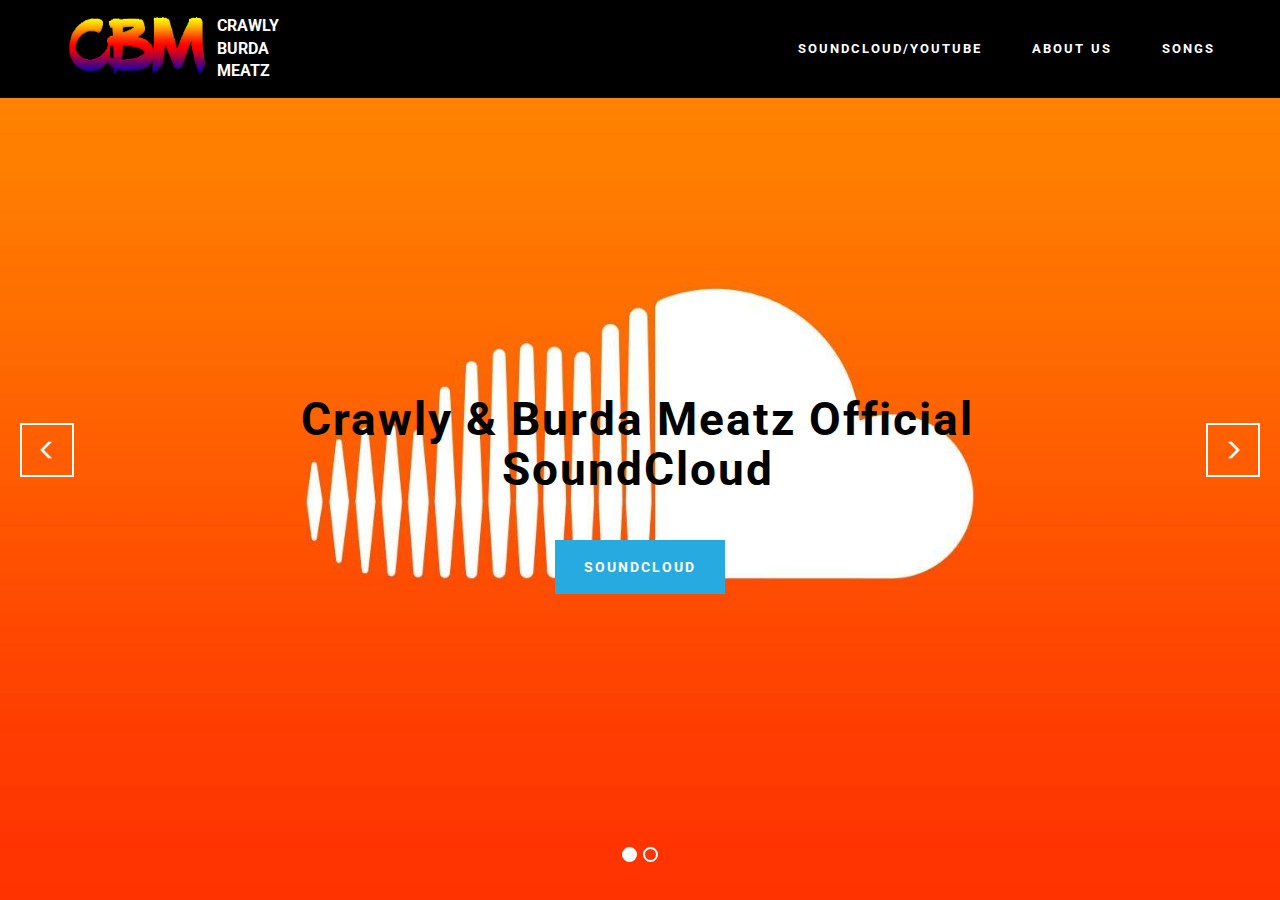
==== page1.html @ 798db109 "create github pages" ====
<!DOCTYPE html>
<html >
<head>
  <!-- Site made with Mobirise Website Builder v4.6.3, https://mobirise.com -->
  <meta charset="UTF-8">
  <meta http-equiv="X-UA-Compatible" content="IE=edge">
  <meta name="generator" content="Mobirise v4.6.3, mobirise.com">
  <meta name="viewport" content="width=device-width, initial-scale=1, minimum-scale=1">
  <link rel="shortcut icon" href="assets/images/cbmlogo-227x128.png" type="image/x-icon">
  <meta name="description" content="Web Page Maker Description">
  <title>SC/YT</title>
  <link rel="stylesheet" href="https://fonts.googleapis.com/css?family=Roboto:700,400&subset=cyrillic,latin,greek,vietnamese">
  <link rel="stylesheet" href="assets/bootstrap/css/bootstrap.min.css">
  <link rel="stylesheet" href="assets/mobirise/css/style.css">
  <link rel="stylesheet" href="assets/mobirise-slider/style.css">
  <link rel="stylesheet" href="assets/mobirise/css/mbr-additional.css" type="text/css">
  
  
  
</head>
<body>
  <section class="mbr-navbar mbr-navbar--freeze mbr-navbar--absolute mbr-navbar--sticky mbr-navbar--auto-collapse" id="ext_menu-2" data-rv-view="9">
    <div class="mbr-navbar__section mbr-section">
        <div class="mbr-section__container container">
            <div class="mbr-navbar__container">
                <div class="mbr-navbar__column mbr-navbar__column--s mbr-navbar__brand">
                    <span class="mbr-navbar__brand-link mbr-brand mbr-brand--inline">
                        <span class="mbr-brand__logo"><a href="index.html"><img src="assets/images/cbmlogo-227x128.png" class="mbr-navbar__brand-img mbr-brand__img" alt="Mobirise"></a></span>
                        <span class="mbr-brand__name"><a class="mbr-brand__name text-white" href="index.html">CRAWLY BURDA MEATZ</a></span>
                    </span>
                </div>
                <div class="mbr-navbar__hamburger mbr-hamburger"><span class="mbr-hamburger__line"></span></div>
                <div class="mbr-navbar__column mbr-navbar__menu">
                    <nav class="mbr-navbar__menu-box mbr-navbar__menu-box--inline-right">
                        <div class="mbr-navbar__column">
                            <ul class="mbr-navbar__items mbr-navbar__items--right float-left mbr-buttons mbr-buttons--freeze mbr-buttons--right btn-decorator mbr-buttons--active mbr-buttons--only-links"><li class="mbr-navbar__item"><a class="mbr-buttons__link btn text-white" href="page1.html">SOUNDCLOUD/YOUTUBE</a></li><li class="mbr-navbar__item"><a class="mbr-buttons__link btn text-white" href="https://mobirise.com">ABOUT US</a></li><li class="mbr-navbar__item"><a class="mbr-buttons__link btn text-white" href="https://mobirise.com">SONGS</a></li></ul>                            
                            
                        </div>
                    </nav>
                </div>
            </div>
        </div>
    </div>
</section>

<section class="engine"><a href="https://mobirise.ws/m">drag and drop website maker</a></section><section class="mbr-slider mbr-section mbr-section--no-padding carousel slide" data-ride="carousel" data-wrap="true" data-interval="5000" id="slider-3" data-rv-view="10" style="background-color: rgb(255, 255, 255);">
    <div class="mbr-section__container">
        <div>
            <ol class="carousel-indicators">
                <li data-app-prevent-settings="" data-target="#slider-3" data-slide-to="0" class="active"></li><li data-app-prevent-settings="" data-target="#slider-3" class="" data-slide-to="1"></li>
            </ol>
            <div class="carousel-inner" role="listbox">
                <div class="mbr-box mbr-section mbr-section--relative mbr-section--fixed-size mbr-section--bg-adapted item dark center mbr-section--full-height active" style="background-image: url(assets/images/soundcloud-logo-1920x1080.jpg);">
                    <div class="mbr-box__magnet mbr-box__magnet--center-center mbr-box__magnet--sm-padding mbr-after-navbar">
                                            
                        <div class=" container">
                            
                            <div class="row">
                                <div class=" col-md-8 col-md-offset-2">  

                                <div class="mbr-hero">
                                    <h1 class="mbr-hero__text">Crawly &amp; Burda Meatz Official SoundCloud</h1>

                                    <p class="mbr-hero__subtext"></p>
                                </div>
                                <div class="mbr-buttons btn-inverse mbr-buttons--center"><a class="mbr-buttons__btn btn btn-lg btn-info" href="https://soundcloud.com/smosh-fan-1-1" target="_blank">SOUNDCLOUD</a> </div>
                                </div>
                            </div>
                        </div>
                    </div>
                </div><div class="mbr-box mbr-section mbr-section--relative mbr-section--fixed-size mbr-section--bg-adapted item dark center mbr-section--full-height" style="background-image: url(assets/images/thumb-1920-795968-1920x1080.png);">
                    <div class="mbr-box__magnet mbr-box__magnet--center-left mbr-box__magnet--sm-padding mbr-after-navbar">
                                            
                        <div class=" container">
                            
                            <div class="row">
                                <div class=" col-md-offset-1 col-md-6">  

                                <div class="mbr-hero">
                                    <h1 class="mbr-hero__text">MLG Lord <br>(Burda Meatz)</h1>

                                    <p class="mbr-hero__subtext">The official channel of Burda Meatz - Outside of his partnership with Crawly.</p>
                                </div>
                                <div class="mbr-buttons btn-inverse mbr-buttons--left"><a class="mbr-buttons__btn btn btn-lg btn-danger" href="https://www.youtube.com/channel/UC0NdOE8K0GQvkgnWqP-YWTQ?sub_confirmation=1" target="_blank">MLG LORD YT</a> </div>
                                </div>
                            </div>
                        </div>
                    </div>
                </div>
            </div>
            
            <a data-app-prevent-settings="" class="left carousel-control" role="button" data-slide="prev" href="#slider-3">
                <span class="glyphicon glyphicon-menu-left" aria-hidden="true"></span>
                <span class="sr-only">Previous</span>
            </a>
            <a data-app-prevent-settings="" class="right carousel-control" role="button" data-slide="next" href="#slider-3">
                <span class="glyphicon glyphicon-menu-right" aria-hidden="true"></span>
                <span class="sr-only">Next</span>
            </a>
        </div>
    </div>
</section>


  <script src="assets/web/assets/jquery/jquery.min.js"></script>
  <script src="assets/bootstrap/js/bootstrap.min.js"></script>
  <script src="assets/smooth-scroll/smooth-scroll.js"></script>
  <script src="assets/bootstrap-carousel-swipe/bootstrap-carousel-swipe.js"></script>
  <script src="assets/mobirise/js/script.js"></script>
  
  
</body>
</html>
---- assets/mobirise/css/style.css ----
.is-builder .animated {
  -webkit-animation-name: none !important;
  animation-name: none !important;
}
html {
  position: relative;
  min-height: 100%;
}
.mbr-embedded-video {
  position: relative;
}
.mbr-background-video,
.mbr-background-video-preview {
  bottom: 0;
  left: 0;
  overflow: hidden;
  position: absolute;
  right: 0;
  top: 0;
}
.mbr-parallax-background,
.mbr-background {
  background-attachment: fixed !important;
  background-position: 50% 0;
  background-repeat: no-repeat;
  background-size: cover !important;
}
.mbr-hidden-scrollbar .mbr-parallax-background {
  background-size: auto 130%;
}
.mobile .mbr-parallax-background {
  background-attachment: scroll !important;
}
.mbr-background {
  background-attachment: scroll !important;
}
.mbr-navbar {
  position: relative;
  width: 100%;
}
.mbr-navbar:before {
  content: "";
  display: block;
}
.mbr-navbar__brand-link:after,
.mbr-navbar__brand-img {
  max-height: 74px;
  height: 100%;
}
.mbr-navbar:before,
.mbr-navbar__container {
  height: 98px;
}
.mbr-navbar--ss .mbr-navbar__brand-link:after,
.mbr-navbar--ss .mbr-navbar__brand-img {
  height: 74px;
}
.mbr-navbar--ss:before,
.mbr-navbar--ss .mbr-navbar__container {
  height: 98px;
}
.mbr-navbar--xs .mbr-navbar__brand-link:after,
.mbr-navbar--xs .mbr-navbar__brand-img {
  height: 32px;
}
.mbr-navbar--xs:before,
.mbr-navbar--xs .mbr-navbar__container {
  height: 56px;
}
.mbr-navbar--s .mbr-navbar__brand-link:after,
.mbr-navbar--s .mbr-navbar__brand-img {
  height: 48px;
}
.mbr-navbar--s:before,
.mbr-navbar--s .mbr-navbar__container {
  height: 72px;
}
.mbr-navbar--m .mbr-navbar__brand-link:after,
.mbr-navbar--m .mbr-navbar__brand-img {
  height: 64px;
}
.mbr-navbar--m:before,
.mbr-navbar--m .mbr-navbar__container {
  height: 88px;
}
.mbr-navbar--l .mbr-navbar__brand-link:after,
.mbr-navbar--l .mbr-navbar__brand-img {
  height: 96px;
}
.mbr-navbar--l:before,
.mbr-navbar--l .mbr-navbar__container {
  height: 120px;
}
.mbr-navbar--xl .mbr-navbar__brand-link:after,
.mbr-navbar--xl .mbr-navbar__brand-img {
  height: 128px;
}
.mbr-navbar--xl:before,
.mbr-navbar--xl .mbr-navbar__container {
  height: 152px;
}
.mbr-navbar--short .mbr-navbar__brand-link:after,
.mbr-navbar--short .mbr-navbar__brand-img {
  height: 40px;
}
.mbr-navbar--short .mbr-brand__logo .mbr-iconfont{
  font-size: 40px;
}
.mbr-navbar--short:before,
.mbr-navbar--short .mbr-navbar__container {
  height: 64px;
}
.mbr-navbar--short .mbr-navbar__container {
  padding: 12px 0;
}
@media (max-width: 767px) {
  .mbr-navbar--short .mbr-navbar__brand-link:after,
  .mbr-navbar--short .mbr-navbar__brand-img {
    height: 31px;
  }
  .mbr-navbar--short:before,
  .mbr-navbar--short .mbr-navbar__container {
    height: 45px;
  }
  .mbr-navbar--short .mbr-navbar__container {
    padding: 7px 0;
  }
}
.mbr-navbar__brand-img {
  position: relative;
}
.mbr-navbar__brand-img,
.mbr-navbar__container,
.mbr-navbar__section {
  -webkit-transition: all 300ms ease-in-out 0s;
  -o-transition: all 300ms ease-in-out 0s;
  transition: all 300ms ease-in-out 0s;
}
.mbr-navbar__section {
  background: #2c2c2c;
  height: auto;
  position: absolute;
  top: 0;
  width: 100%;
  z-index: 1000;
}
.mbr-navbar__container {
  display: table;
  padding: 12px 0;
  width: 100%;
}
.mbr-navbar__menu-box {
  display: table;
  width: 100%;
}
.mbr-navbar__menu-box--inline-left,
.mbr-navbar__menu-box--inline-center,
.mbr-navbar__menu-box--inline-right {
  display: block;
  text-align: left;
}
.mbr-navbar__menu-box--inline-center {
  text-align: center;
}
.mbr-navbar__menu-box--inline-right {
  text-align: right;
}
.mbr-navbar__column {
  display: table-cell;
  vertical-align: middle;
}
.mbr-navbar__column--xxs {
  width: 1%;
}
.mbr-navbar__column--xs {
  width: 10%;
}
.mbr-navbar__column--s {
  width: 20%;
}
.mbr-navbar__column--m {
  width: 30%;
}
.mbr-navbar__column--l {
  width: 40%;
}
.mbr-navbar__column--xl {
  width: 50%;
}
.mbr-navbar__menu-box--inline-left .mbr-navbar__column,
.mbr-navbar__menu-box--inline-center .mbr-navbar__column,
.mbr-navbar__menu-box--inline-right .mbr-navbar__column {
  display: inline-block;
}
.mbr-navbar__items {
  float: left;
  padding-left: 0px;
  position: relative;
  left: -20px;
}
.mbr-navbar__items--right {
  float: right;
  left: 0;
}
.float-left {
  float: left;
}
.mbr-navbar__item {
  display: block;
  float: left;
  position: relative;
}
.mbr-navbar__hamburger {
  display: none;
  margin-top: -11px;
  position: absolute;
  right: 0;
  top: 50%;
  z-index: 10000;
}
.mbr-navbar--collapsed .mbr-navbar__container {
  position: relative;
}
.mbr-navbar--collapsed .mbr-navbar__column {
  display: block;
  width: 100%;
}
.mbr-navbar--collapsed .mbr-navbar__items--right {
  padding-top: 13px;
}
.mbr-navbar--collapsed .mbr-navbar__menu {
  background: rgba(0, 0, 0, 0.9);
  display: none;
  height: 100%;
  left: 0;
  position: fixed;
  top: 0;
  width: 100%;
  z-index: 9999;
}
.mbr-navbar--collapsed .mbr-navbar__menu-box {
  display: table-cell;
  vertical-align: middle;
}
.mbr-navbar--collapsed .mbr-navbar__items {
  float: none;
}
.mbr-navbar--collapsed .mbr-navbar__item {
  float: none;
}
.mbr-navbar--collapsed .mbr-navbar__hamburger {
  display: block;
}
.mbr-navbar--collapsed.mbr-navbar--open .mbr-navbar__menu {
  display: table;
}
.mbr-navbar--collapsed.mbr-navbar--open:not(.mbr-navbar--sticky) .mbr-navbar__section {
  background: none;
  position: fixed;
}
.mbr-navbar--collapsed.mbr-navbar--open .mbr-navbar__brand {
  visibility: hidden;
}
.mbr-navbar--collapsed.mbr-navbar--sticky.mbr-navbar--open .mbr-navbar__brand {
  visibility: visible;
}
.mbr-navbar--collapsed.mbr-navbar--open .mbr-navbar__brand-img,
.mbr-navbar--collapsed.mbr-navbar--open .mbr-navbar__container {
  -webkit-transition: none;
  -o-transition: none;
  transition: none;
}
.mbr-navbar--freeze.mbr-navbar--collapsed.mbr-navbar--open .mbr-navbar__hamburger,
.mbr-navbar--freeze.mbr-navbar--collapsed.mbr-navbar--open .mbr-navbar__hamburger:hover {
  color: #fff !important;
}
.mbr-navbar--sticky .mbr-navbar__section {
  position: fixed;
}
.mbr-navbar--absolute {
  position: absolute;
}
/* fix for popup menu conflict */
@media (max-width: 480px) {
  .mbr-navbar--absolute.mbr-navbar[id^=menu-] {
    position: absolute;
  }
}
.mbr-navbar--transparent .mbr-navbar__section {
  background: none;
}
.mbr-navbar--stuck .mbr-navbar__section,
.mbr-navbar--relative .mbr-navbar__section {
  background: #2c2c2c;
}
@media (max-width: 991px) {
  .mbr-navbar--auto-collapse .mbr-navbar__container {
    position: relative;
  }
  .mbr-navbar--auto-collapse .mbr-navbar__column {
    display: block;
    width: 100%;
  }
  .mbr-navbar__column {
    max-height: 100vh;
    overflow-x: hidden;
    overflow-y:auto;
  }
  .mbr-navbar__column::-webkit-scrollbar {
    display:none;
  }
  .mbr-navbar--auto-collapse .mbr-navbar__items--right {
    padding-top: 13px;
  }
  .mbr-navbar--auto-collapse .mbr-navbar__menu {
    background: rgba(0, 0, 0, 0.9);
    display: none;
    height: 100%;
    left: 0;
    position: fixed;
    top: 0;
    width: 100%;
    z-index: 9999;
  }
  .mbr-navbar--auto-collapse .mbr-navbar__menu-box {
    display: table-cell;
    vertical-align: middle;
  }
  .mbr-navbar--auto-collapse .mbr-navbar__items {
    float: none;
  }
  .mbr-navbar--auto-collapse .mbr-navbar__item {
    float: none;
  }
  .mbr-navbar--auto-collapse .mbr-navbar__hamburger {
    display: block;
  }
  .mbr-navbar--auto-collapse.mbr-navbar--open .mbr-navbar__menu {
    display: table;
  }
  .mbr-navbar--auto-collapse.mbr-navbar--open:not(.mbr-navbar--sticky) .mbr-navbar__section {
    background: none;
    position: fixed;
  }
  .mbr-navbar--auto-collapse.mbr-navbar--open .mbr-navbar__brand {
    visibility: hidden;
  }
  .mbr-navbar--auto-collapse.mbr-navbar--sticky.mbr-navbar--open .mbr-navbar__brand {
    visibility: visible;
  }
  .mbr-navbar--auto-collapse.mbr-navbar--open .mbr-navbar__brand-img,
  .mbr-navbar--auto-collapse.mbr-navbar--open .mbr-navbar__container {
    -webkit-transition: none;
    -o-transition: none;
    transition: none;
  }
}
.mbr-after-navbar:before {
  content: "";
  display: block;
  height: 98px;
}
.mbr-hamburger {
  cursor: pointer;
  height: 23px;
  width: 30px;
}
.mbr-hamburger:focus {
  outline: none;
}
.mbr-hamburger__line,
.mbr-hamburger__line:before,
.mbr-hamburger__line:after {
  content: "";
  position: absolute;
  display: block;
  height: 1px;
  cursor: pointer;
}
.mbr-hamburger__line,
.mbr-hamburger__line:before,
.mbr-hamburger__line:after {
  width: 30px;
  border-bottom: 5px solid;
  top: 9px;
}
.mbr-hamburger__line:before {
  top: -9px;
}
.mbr-hamburger__line:after {
  top: 9px;
}
.mbr-hamburger__line,
.mbr-hamburger__line:before,
.mbr-hamburger__line:after {
  -webkit-transition: all 300ms ease-in-out;
  transition: all 300ms ease-in-out;
}
.mbr-hamburger--open .mbr-hamburger__line {
  border-color: transparent;
}
.mbr-hamburger--open .mbr-hamburger__line:before,
.mbr-hamburger--open .mbr-hamburger__line:after {
  top: 0;
}
.mbr-hamburger--open .mbr-hamburger__line:before {
  -ms-transform: rotate(45deg);
  -webkit-transform: rotate(45deg);
  transform: rotate(45deg);
}
.mbr-hamburger--open .mbr-hamburger__line:after {
  top: 10px;
  -ms-transform: translatey(-10px) rotate(-45deg);
  -webkit-transform: translatey(-10px) rotate(-45deg);
  transform: translatey(-10px) rotate(-45deg);
}
@media (max-width: 767px) {
  .mbr-hamburger {
    height: 23px;
    width: 27px;
  }
  .mbr-hamburger__line,
  .mbr-hamburger__line:before,
  .mbr-hamburger__line:after {
    width: 27px;
    border-bottom: 4px solid;
    top: 9px;
  }
  .mbr-hamburger__line:before {
    top: -9px;
  }
  .mbr-hamburger__line:after {
    top: 9px;
  }
}

.navbar-dropdown .hamburger-icon {
  content: "";
  width: 16px;
  -webkit-box-shadow: 0 -6px 0 1px,0 0 0 1px,0 6px 0 1px;
  -moz-box-shadow: 0 -6px 0 1px,0 0 0 1px,0 6px 0 1px;
  box-shadow: 0 -6px 0 1px,0 0 0 1px,0 6px 0 1px;
}

.mbr-brand {
  display: block;
  float: left;
  position: relative;
}
.mbr-brand,
.mbr-brand:hover {
  text-decoration: none;
}
.mbr-brand__name {
  display: block;
  font-weight: bold;
  margin-top: 5px;
  text-align: center;
}
.mbr-brand__name,
.mbr-brand__name:hover {
  text-decoration: none;
}
.mbr-brand--inline {
  display: table;
}
.mbr-brand--inline:after {
  content: "";
  display: table-cell;
  width: 1px;
}
.mbr-brand--inline .mbr-brand__logo,
.mbr-brand--inline .mbr-brand__name {
  display: table-cell;
  vertical-align: middle;
}
.mbr-brand--inline .mbr-brand__logo {
  padding-right: 10px;
}
.mbr-brand--inline .mbr-brand__name {
  margin: 0;
  text-align: left;
}
.mbr-form {
  display: table;
  margin-top: -13px;
  position: relative;
  top: 14px;
  width: 100%;
}
.mbr-form__left,
.mbr-form__right {
  display: table-cell;
  vertical-align: top;
}
.mbr-form__left {
  padding-right: 3px;
}
.mbr-form__right {
  width: 1px;
}
@media (max-width: 530px) {
  .mbr-form {
    display: block;
    margin-top: -27px;
    position: relative;
    top: 26px;
  }
  .mbr-form__left,
  .mbr-form__right {
    display: block;
  }
  .mbr-form__left {
    margin-bottom: 12px;
    padding-right: 0;
  }
  .mbr-form__right {
    width: 100%;
  }
}
.mbr-section {
  padding: 0 20px;
}
.mbr-section--no-padding {
  padding: 0;
}
.mbr-section--relative {
  position: relative;
}
.mbr-section--fixed-size {
  overflow: hidden;
}
.mbr-section--full-height {
  height: 100vh;
}
.mbr-section--full-height.mbr-after-navbar:before {
  display: none;
}
.mbr-section--bg-adapted {
  background-attachment: scroll;
  background-position: 50% 0;
  background-repeat: no-repeat;
  background-size: cover;
}
.mbr-section--gray {
  background-color: #444444;
}
.mbr-section--light-gray {
  background-color: #f0f0f0;
}
.mbr-section--dark-gray {
  background-color: #3c3c3c;
}
.mbr-section__container {
  padding: 0;
  position: relative;
  z-index: 3;
}
.mbr-section__container--center {
  text-align: center;
}
.mbr-section__container--std-padding {
  padding: 93px 0;
}
.mbr-section__container--std-top-padding {
  padding-top: 93px;
}
.mbr-section__container--std-bot-padding {
  padding-bottom: 93px;
}
.mbr-section__container--sm-padding {
  padding: 41px 0;
}
.mbr-section__container--sm-top-padding {
  padding-top: 41px;
}
.mbr-section__container--sm-bot-padding {
  padding-bottom: 41px;
}
.mbr-section__container--isolated {
  padding-bottom: 93px;
  padding-top: 93px;
}
.mbr-section__container--first {
  padding-top: 93px;
  padding-bottom: 41px;
}
.mbr-section__container--middle {
  padding-bottom: 41px;
}
.mbr-section__container--last {
  padding-bottom: 93px;
}
.mbr-section__row {
  margin-left: -24px;
  margin-right: -24px;
}
.mbr-section__col {
  overflow: hidden;
  padding-left: 24px;
  padding-right: 24px;
}
.mbr-section__left {
  padding-right: 40px;
}
.mbr-section__right {
  padding-left: 15px;
}
.mbr-section__header {
  line-height: 1.5em;
  margin: -10px 0 0;
  text-align: center;
}
@media (min-width: 768px) {
  .mbr-section--short-paddings .mbr-section__container--std-padding {
    padding: 59px 0;
  }
  .mbr-section--short-paddings .mbr-section__container--std-top-padding {
    padding-top: 59px;
  }
  .mbr-section--short-paddings .mbr-section__container--std-bot-padding {
    padding-bottom: 59px;
  }
  .mbr-section--short-paddings .mbr-section__container--sm-padding {
    padding: 41px 0;
  }
  .mbr-section--short-paddings .mbr-section__container--sm-top-padding {
    padding-top: 41px;
  }
  .mbr-section--short-paddings .mbr-section__container--sm-bot-padding {
    padding-bottom: 41px;
  }
  .mbr-section--short-paddings .mbr-section__container--isolated {
    padding-bottom: 59px;
    padding-top: 59px;
  }
  .mbr-section--short-paddings .mbr-section__container--first {
    padding-top: 59px;
    padding-bottom: 41px;
  }
  .mbr-section--short-paddings .mbr-section__container--middle {
    padding-bottom: 41px;
  }
  .mbr-section--short-paddings .mbr-section__container--last {
    padding-bottom: 59px;
  }
}
@media (max-width: 767px) {
  .mbr-section__left {
    padding-right: 15px;
  }
  .mbr-section__right {
    padding-left: 15px;
    padding-top: 51px;
  }
}
.mbr-arrow {
  bottom: 71px;
  left: 0;
  line-height: 1px;
  padding: 0 20px;
  position: absolute;
  width: 100%;
  z-index: 3;
}
.mbr-arrow__link {
  display: inline-block;
  font-size: 26px;
}
.mbr-arrow__link,
.mbr-arrow__link:hover,
.mbr-arrow__link:focus {
  color: #fff;
}
.mbr-arrow--floating .mbr-arrow__link {
  -webkit-animation: floating-arrow 1.6s infinite ease-in-out 0s;
  -o-animation: floating-arrow 1.6s infinite ease-in-out 0s;
  animation: floating-arrow 1.6s infinite ease-in-out 0s;
}
@-webkit-keyframes floating-arrow {
  from {
    -webkit-transform: translateY(0);
    transform: translateY(0);
  }
  65% {
    -webkit-transform: translateY(11px);
    transform: translateY(11px);
  }
  to {
    -webkit-transform: translateY(0);
    transform: translateY(0);
  }
}
@-o-keyframes floating-arrow {
  from {
    -webkit-transform: translateY(0);
    transform: translateY(0);
  }
  65% {
    -webkit-transform: translateY(11px);
    transform: translateY(11px);
  }
  to {
    -webkit-transform: translateY(0);
    transform: translateY(0);
  }
}
@keyframes floating-arrow {
  from {
    -webkit-transform: translateY(0);
    transform: translateY(0);
  }
  65% {
    -webkit-transform: translateY(11px);
    transform: translateY(11px);
  }
  to {
    -webkit-transform: translateY(0);
    transform: translateY(0);
  }
}
.mbr-arrow--dark .mbr-arrow__link,
.mbr-arrow--dark .mbr-arrow__link:hover,
.mbr-arrow--dark .mbr-arrow__link:focus {
  color: #252525;
}
@media (max-width: 767px) {
  .mbr-arrow {
    bottom: 41px;
  }
}
@media (max-width: 320px) {
  .mbr-arrow {
    bottom: 21px;
    text-align: center;
  }
}
@media all and (device-width: 320px) and (device-height: 568px) and (orientation: portrait) {
  .mbr-arrow {
    bottom: 31px;
  }
}
.mbr-box {
  display: table;
  width: 100%;
}
.mbr-box--fixed {
  table-layout: fixed;
}
.mbr-box--stretched {
  height: 100%;
}
.mbr-box__magnet {
  display: table-cell;
  float: none;
  height: 100%;
  margin-bottom: 0;
  margin-top: 0;
  text-align: center;
  vertical-align: middle;
}
.mbr-box__magnet--sm-padding {
  padding: 41px 0;
}
.mbr-box__magnet--top-left,
.mbr-box__magnet--top-center,
.mbr-box__magnet--top-right {
  vertical-align: top;
}
.mbr-box__magnet--bottom-left,
.mbr-box__magnet--bottom-center,
.mbr-box__magnet--bottom-right {
  vertical-align: bottom;
}
.mbr-box__magnet--top-left,
.mbr-box__magnet--center-left,
.mbr-box__magnet--bottom-left {
  text-align: left;
}
.mbr-box__magnet--top-right,
.mbr-box__magnet--center-right,
.mbr-box__magnet--bottom-right {
  text-align: right;
}
.mbr-box__container {
  height: 50%;
}
@media (max-width: 767px) {
  .mbr-box__container {
    height: 100%;
  }
  .mbr-box--adapted {
    display: block;
  }
  .mbr-box--adapted > .mbr-box__magnet {
    display: block;
    height: auto;
  }
}
.mbr-overlay {
  background: #222;
  bottom: 0;
  left: 0;
  position: absolute;
  right: 0;
  top: 0;
  z-index: 2;
}
.mbr-google-map__marker {
  color: #252525;
  display: none;
  margin: 0;
}
.mbr-google-map--loaded .mbr-google-map__marker {
  display: block;
}
.mbr-hero {
  color: #fff;
  position: relative;
}
.mbr-hero__text {
  font-size: 46px;
  font-weight: bold;
  left: -2px;
  letter-spacing: 2px;
  line-height: 50px;
  margin: -18px 0 1px 0;
  padding-bottom: 41px;
  position: relative;
  top: 8px;
}
.mbr-hero__subtext {
  font-size: 21px;
  line-height: 29px;
  margin: -32px 0 3px 0;
  padding: 0 0 41px 0;
  position: relative;
  top: 6px;
}
.mbr-figure {
  display: inline-block;
  /*line-height: 1px;*/
  margin: 0;
  max-width: 100%;
  overflow: hidden;
  position: relative;
}
.mbr-figure--no-bg {
  background: none;
}
.mbr-figure--full-width {
  display: block;
  width: 100%;
}
.mbr-figure.mbr-after-navbar:before {
  display: none;
}
.mbr-figure--full-width iframe,
.mbr-figure--full-width .mbr-figure__img,
.mbr-figure--full-width .mbr-figure__map {
  width: 100%;
}
.mbr-figure iframe,
.mbr-figure__img,
.mbr-figure__map {
  max-width: 100%;
}
@-webkit-keyframes mapCircleLoading {
  from {
    -webkit-transform: rotate(0deg);
  }
  to {
    -webkit-transform: rotate(359deg);
  }
}
@keyframes mapCircleLoading {
  from {
    transform: rotate(0deg);
  }
  to {
    transform: rotate(359deg);
  }
}
.mbr-figure__map {
  height: 400px;
  position: relative;
}
.mbr-figure__map--short {
  height: 300px;
}
.mbr-figure__map iframe {
  height: 100%;
  width: 100%;
}
.mbr-figure__map [data-state-details] {
  color: #6b6763;
  font-family: "Roboto", Helvetica, Arial, sans-serif;
  height: 1.5em;
  margin-top: -0.75em;
  padding-left: 20px;
  padding-right: 20px;
  position: absolute;
  text-align: center;
  top: 50%;
  width: 100%;
}
.mbr-figure__map[data-state] {
  background: #e9e5dc;
}
.mbr-figure__map[data-state="loading"] [data-state-details] {
  display: none;
}
.mbr-figure__map[data-state="loading"]::after {
  content: "";
  -webkit-animation: mapCircleLoading .6s infinite linear;
  animation: mapCircleLoading .6s infinite linear;
  border-radius: 50%;
  border: 6px rgba(255, 255, 255, 0.35) solid;
  border-top-color: #fff;
  height: 40px;
  left: 50%;
  margin-left: -20px;
  margin-top: -20px;
  position: absolute;
  top: 50%;
  width: 40px;
}
.mbr-figure__caption {
  background: rgba(0, 0, 0, 0.5);
  bottom: 0;
  color: #fff;
  display: block;
  font-size: 17px;
  left: 0;
  line-height: 1.3em;
  min-height: 53px;
  padding: 17px 20px;
  position: absolute;
  text-align: left;
  width: 100%;
}
.mbr-figure__caption--no-padding {
  padding: 17px 0;
}
.mbr-figure--wysiwyg .mbr-figure__caption a,
.mbr-figure--wysiwyg .mbr-figure__caption a:hover {
  color: inherit;
  text-decoration: underline;
}
.mbr-figure--caption-inside-top .mbr-figure__caption {
  bottom: auto;
  top: 0;
}
.mbr-figure--caption-outside-top .mbr-figure__caption,
.mbr-figure--caption-outside-bottom .mbr-figure__caption {
  background: none;
  position: relative;
}
.mbr-figure--no-bg.mbr-figure--caption-outside-top .mbr-figure__caption,
.mbr-figure--no-bg.mbr-figure--caption-outside-bottom .mbr-figure__caption {
  color: #252525;
}
.mbr-figure--no-bg.mbr-figure--caption-outside-top .mbr-figure__caption {
  margin-top: -3px;
  padding-top: 0;
}
.mbr-figure--no-bg.mbr-figure--caption-outside-bottom .mbr-figure__caption {
  margin-top: -2px;
  padding-bottom: 0;
  top: 2px;
}
.mbr-figure__caption--std-grid {
  background: none;
  z-index: 2;
  overflow: hidden;
}
.mbr-figure__caption--std-grid:before {
  bottom: 0;
  content: "";
  position: absolute;
  top: 0;
  width: 200%;
  z-index: -1;
  margin-left: -50%;
}
.mbr-figure--caption-inside-top .mbr-figure__caption--std-grid:before,
.mbr-figure--caption-inside-bottom .mbr-figure__caption--std-grid:before {
  background: rgba(0, 0, 0, 0.6);
}
.mbr-figure__caption-small {
  color: #ccc;
  display: block;
  font-size: 14px;
  line-height: 1.3em;
}
.mbr-figure--no-bg.mbr-figure--caption-outside-top .mbr-figure__caption-small,
.mbr-figure--no-bg.mbr-figure--caption-outside-bottom .mbr-figure__caption-small {
  color: #777;
}
@media (max-width: 767px) {
  .mbr-figure--adapted {
    display: block;
    width: 100%;
  }
  .mbr-figure--adapted iframe,
  .mbr-figure--adapted .mbr-figure__img,
  .mbr-figure--adapted .mbr-figure__map {
    width: 100%;
  }
  .mbr-figure--caption-inside-top .mbr-figure__caption,
  .mbr-figure--caption-inside-bottom .mbr-figure__caption {
    background: none;
    position: relative;
  }
  .mbr-figure--caption-inside-top .mbr-figure__caption--std-grid:before,
  .mbr-figure--caption-inside-bottom .mbr-figure__caption--std-grid:before {
    display: none;
  }
}
.mbr-reviews {
  list-style: none;
  margin: 0 -15px;
  padding: 3px 0 0 0;
}
.mbr-reviews__item {
  position: relative;
  margin-top: 39px;
}
.mbr-reviews__text {
  background: #fafafa;
  border-radius: 3px;
  border: 1px solid #ededed;
  color: #777;
  font-size: 16px;
  line-height: 26px;
  padding: 20px;
  position: relative;
}
.mbr-reviews__text:before {
  -webkit-transform: rotate(45deg);
  -ms-transform: rotate(45deg);
  -o-transform: rotate(45deg);
  transform: rotate(45deg);
  width: 14px;
  height: 14px;
  background-color: #fafafa;
  border-color: #ededed;
  border-style: none solid solid none;
  border-width: 0 1px 1px 0;
  bottom: -8px;
  content: "";
  display: block;
  left: 50px;
  position: absolute;
}
.mbr-reviews__p {
  margin: 0;
}
.mbr-reviews__author {
  margin-top: 30px;
  padding-left: 102px;
  position: relative;
}
.mbr-reviews__author--short {
  margin-top: 27px;
  padding-left: 32px;
}
.mbr-reviews__author-img {
  width: 50px;
  height: 50px;
  border-radius: 50%;
  left: 33px;
  position: absolute;
  top: 0;
}
.mbr-reviews__author-name {
  color: #777;
  font-size: 14px;
  font-weight: bold;
  position: relative;
  top: -3px;
}
.mbr-reviews__author-bio {
  color: #999;
  font-size: 12px;
}
@media (max-width: 767px) {
  .mbr-reviews__author {
    padding-bottom: 32px;
  }
  .mbr-reviews__author--short {
    padding-bottom: 1px;
  }
}
@media (min-width: 768px) and (max-width: 991px) {
  .mbr-reviews__item:nth-of-type(2n+1) {
    clear: left;
  }
}
@media (min-width: 992px) {
  .mbr-reviews__item:nth-of-type(3n+1) {
    clear: left;
  }
}
@media (max-width: 991px) {
  .mbr-header--reduce .mbr-header__text {
    padding-top: 1em;
    margin-top: -1em;
  }
}
.mbr-header {
  margin-top: -20px;
  padding: 0;
  position: relative;
  text-align: left;
  top: 10px;
}
.mbr-header--std-padding {
  padding-bottom: 41px;
}
.mbr-header--center {
  text-align: center;
}
.mbr-header__text {
  display: block;
  font-size: 25px;
  font-weight: bold;
  letter-spacing: 6px;
  line-height: 1.5em;
  margin: 0;
}
.mbr-header__subtext {
  color: #777;
  font-size: 14px;
  font-style: italic;
  letter-spacing: 1px;
  margin: 8px 0 7px 0;
}
.mbr-header--inline {
  margin-top: 0;
  padding: 41px 0 28px 0;
  top: 0;
}
.mbr-header--inline .mbr-header__text {
  letter-spacing: 4px;
  line-height: 1em;
  margin: 15px 0 0 0;
}
@media (max-width: 767px) {
  .mbr-header--inline {
    padding: 47px 0 38px 0;
  }
  .mbr-header--inline .mbr-header__text {
    display: block;
    margin: 0 0 38px 0;
  }
  .mbr-header--auto-align .mbr-header__text,
  .mbr-header--auto-align .mbr-header__subtext {
    left: 0;
    text-align: center !important;
  }
}
@media (min-width: 768px) {
  .mbr-header--reduce {
    margin-top: -5px;
    top: 2px;
  }
  .mbr-header--reduce .mbr-header__text {
    font-size: 16px;
    letter-spacing: 1px;
    line-height: 1.1em;
    padding-top: 0.4em;
    margin-top: -0.4em;
  }
}
.mbr-social-icons__icon {
  -webkit-transition: all 0.2s ease-in-out 0s;
  -o-transition: all 0.2s ease-in-out 0s;
  transition: all 0.2s ease-in-out 0s;
  color: #fff;
  cursor: pointer;
  display: inline-block;
  font-size: 29px;
  height: 56px;
  line-height: 61px;
  margin: 0 10px 13px 0;
  position: relative;
  text-align: center;
  width: 56px;
}
.mbr-social-icons__icon:hover {
  color: #fff;
}
.mbr-social-icons--style-1 .mbr-social-icons__icon:hover {
  background: #252525 !important;
}
.mbr-contacts {
  color: #9c9c9c;
  font-size: 14px;
  line-height: 1.7em;
  padding: 45px 0 46px;
}
.mbr-contacts__img {
  max-width: 100%;
  margin: 6px 0 5px 40px;
}
.mbr-contacts__img--left {
  margin-left: 0;
}
.mbr-contacts__text {
  margin: 0;
}
.mbr-contacts__header {
  color: #fff;
  font-size: 14px;
  letter-spacing: 1px;
  margin-bottom: 20px;
  margin-top: 3px;
}
.mbr-contacts__list {
  list-style: none;
  margin: 0;
  padding: 0;
}
@media (max-width: 767px) {
  .mbr-contacts__img {
    margin-bottom: 10px;
  }
  .mbr-contacts__header {
    margin-top: 20px;
    margin-bottom: 10px;
  }
  .mbr-contacts__column {
    margin-top: 37px;
  }
}
.mbr-footer {
  color: #9c9c9c;
  font-size: 13px;
  letter-spacing: 1px;
  line-height: 1.5em;
  padding: 37px 0 39px;
  word-spacing: 1px;
}
.mbr-footer__copyright {
  margin: 0;
}
.mbr-buttons {
  margin: -26px 0 13px 0;
  position: relative;
  text-align: left;
  top: 26px;
}
.mbr-buttons__btn,
.mbr-buttons__link {
  margin: 0 10px 13px 0;
}
.mbr-buttons__btn,
.mbr-buttons__link,
.mbr-buttons__btn:hover,
.mbr-buttons__link:hover {
  text-decoration: none;
}
.mbr-buttons--top {
  top: 44px;
  margin-top: -62px;
}
.mbr-buttons--no-offset {
  margin-top: 0;
  top: 0;
}
.mbr-buttons--only-links {
  left: -20px;
}
.mbr-buttons--center {
  left: 5px;
  text-align: center;
}
.mbr-buttons--center.mbr-buttons--only-links {
  left: 0;
}
.mbr-buttons--right {
  text-align: right;
}
.mbr-buttons--right .mbr-buttons__btn,
.mbr-buttons--right .mbr-buttons__link {
  margin: 0 0 13px 10px;
}
.mbr-buttons--right.mbr-buttons--only-links {
  left: 20px;
}
.mbr-buttons--activated {
  left: 5px;
  text-align: center;
}
.mbr-buttons--activated .mbr-buttons__btn,
.mbr-buttons--activated .mbr-buttons__link {
  margin-left: 0;
  margin-right: 0;
}
.mbr-buttons--activated .mbr-buttons__link {
  font-size: 25px;
  padding: 10px 30px 2px;
}
.mbr-buttons--activated .mbr-buttons__btn {
  font-size: 15px;
  margin-top: 9px;
  padding: 15px 30px;
}
.mbr-buttons--freeze.mbr-buttons--activated .mbr-buttons__link {
  font-size: 25px !important;
}
.mbr-buttons--freeze.mbr-buttons--activated .mbr-buttons__link,
.mbr-buttons--freeze.mbr-buttons--activated .mbr-buttons__link:hover {
  color: #fff !important;
}
.mbr-buttons--freeze.mbr-buttons--activated .mbr-buttons__btn {
  font-size: 15px !important;
}
@media (max-width: 991px) {
  .mbr-buttons {
    top: 0;
  }
  form:not(.mbr-form) .mbr-buttons {
    top: 26px;
  }
  .mbr-buttons:first-child {
    margin-top: 0;
  }
  .mbr-buttons--active {
    left: 5px;
    text-align: center;
  }
  .mbr-buttons--active .mbr-buttons__btn,
  .mbr-buttons--active .mbr-buttons__link {
    margin-left: 0;
    margin-right: 0;
  }
  .mbr-buttons--right.mbr-buttons--only-links {
    left: 0;
  }
  .mbr-buttons--active .mbr-buttons__link {
    font-size: 25px;
    padding: 10px 30px 2px;
  }
  .mbr-buttons--active .mbr-buttons__btn {
    font-size: 15px;
    margin-top: 9px;
    padding: 15px 30px;
  }
  .mbr-buttons--freeze.mbr-buttons--active .mbr-buttons__link {
    font-size: 25px !important;
  }
  .mbr-buttons--freeze.mbr-buttons--active .mbr-buttons__link,
  .mbr-buttons--freeze.mbr-buttons--active .mbr-buttons__link:hover {
    color: #fff !important;
  }
  .mbr-buttons--freeze.mbr-buttons--active .mbr-buttons__btn {
    font-size: 15px !important;
  }
}
@media (max-width: 767px) {
  .mbr-buttons--auto-align {
    left: 5px;
    margin-top: -26px;
    text-align: center;
    top: 26px;
  }
  .mbr-buttons--auto-align.mbr-buttons--only-links {
    left: 0;
  }
}
@media (max-width: 530px) {
  .mbr-buttons {
    left: 0;
  }
  .mbr-buttons__btn,
  .mbr-buttons__link,
  .mbr-buttons--right .mbr-buttons__btn,
  .mbr-buttons--right .mbr-buttons__link {
    display: inline-block;
    margin: 0 0 13px 0;
    text-align: center;
    width: 100%;
  }
  .mbr-buttons--activated .mbr-buttons__btn,
  .mbr-buttons--activated .mbr-buttons__link,
  .mbr-buttons--active .mbr-buttons__btn,
  .mbr-buttons--active .mbr-buttons__link {
    width: auto;
  }
  .mbr-buttons--activated .mbr-buttons__btn,
  .mbr-buttons--active .mbr-buttons__btn {
    margin-top: 9px;
  }
}
.mbr-article {
  color: #777;
  font-size: 17px;
  line-height: 27px;
  text-align: left;
  position: relative;
  margin-top: -21px;
  top: 14px;
}
.mbr-article--wysiwyg h1,
.mbr-article--wysiwyg h2,
.mbr-article--wysiwyg h3,
.mbr-article--wysiwyg h4,
.mbr-article--wysiwyg h5,
.mbr-article--wysiwyg h6 {
  color: #252525;
  display: block;
  font-weight: bold;
  line-height: 1.3em;
  text-align: left;
}
.mbr-article--wysiwyg h1 {
  font-size: 27px;
  letter-spacing: 3px;
}
.mbr-article--wysiwyg h2 {
  font-size: 23px;
  letter-spacing: 2px;
}
.mbr-article--wysiwyg h3 {
  font-size: 19px;
  letter-spacing: 1px;
}
.mbr-article--wysiwyg h4 {
  font-size: 14px;
}
.mbr-article--wysiwyg h5 {
  font-size: 11px;
}
.mbr-article--wysiwyg h6 {
  font-size: 10px;
}
.mbr-article--wysiwyg p,
.mbr-article--wysiwyg ul,
.mbr-article--wysiwyg ol,
.mbr-article--wysiwyg blockquote {
  margin: 0 0 10px 0;
}
.mbr-article--wysiwyg blockquote {
  font-size: 17px;
  border-color: #f97352;
}
@media (max-width: 767px) {
  .mbr-article--auto-align.mbr-article--wysiwyg p,
  .mbr-article--auto-align {
    text-align: left !important;
  }
}
.social-likes__counter {
  -webkit-transition: all 0.2s ease-in-out 0s;
  -o-transition: all 0.2s ease-in-out 0s;
  transition: all 0.2s ease-in-out 0s;
  background: #3c3c3c;
  border-radius: 23px;
  font-size: 12px;
  height: 23px;
  line-height: 24px;
  min-width: 23px;
  padding: 0 5px;
  position: absolute;
  right: -7px;
  text-align: center;
  top: -7px;
}
.social-likes__counter_empty {
  display: none;
}
.social-likes_style-1 .social-likes__icon:hover {
  background: #252525 !important;
}
.social-likes_style-1 .social-likes__icon:hover .social-likes__counter {
  background: #f97352;
}
.social-likes_style-2 .social-likes__icon {
  background: #252525;
}
.social-likes_style-2 .social-likes__counter {
  background: #f97352;
}
.social-likes_style-2 .social-likes__icon:hover .social-likes__counter {
  background: #3c3c3c;
}
.mbr-plan {
  padding-bottom: 41px;
  padding-left: 1px;
  padding-right: 0;
  position: relative;
}
.mbr-plan--first,
.mbr-plan:first-child {
  padding-left: 0;
}
.mbr-plan--last,
.mbr-plan:last-child {
  padding-bottom: 93px;
}
.mbr-plan__box {
  background: #fff;
}
.mbr-plan__header {
  background: #444;
  overflow: hidden;
  padding: 20px 15px;
  color: #fff;
}
.mbr-plan__number {
  border-bottom: 1px dotted #ddd;
  color: #333;
  font-size: 80px;
  line-height: 0;
  margin: 0px 10px;
  padding: 41px 0;
  text-align: center;
  margin-bottom: 41px;
}
.mbr-plan__details {
  padding-bottom: 41px;
}
.mbr-plan__details ul,
.mbr-plan__list {
  list-style: none;
  margin: 0;
  padding: 0;
}
.mbr-plan__details ul {
  text-align: center;
}
.mbr-plan__details li,
.mbr-plan__item {
  line-height: 40px;
  padding: 0 15px;
}
.mbr-plan__item {
  text-align: center;
}
.mbr-plan__buttons {
  overflow: hidden;
  padding: 0 15px 41px;
}
.mbr-plan--favorite {
  margin-right: -1px;
  margin-top: -30px;
  padding-left: 0;
  top: 15px;
  z-index: 5;
}
.mbr-plan--favorite .mbr-plan__number:before {
  content: "";
  display: block;
  height: 15px;
}
.mbr-plan--favorite .mbr-plan__box {
  padding-bottom: 15px;
  box-shadow: 0px 0px 20px 5px rgba(0, 0, 0, 0.1);
}
.mbr-plan--primary .mbr-plan__header {
  background: #4c6972;
}
.mbr-plan--success .mbr-plan__header {
  background: #7ac673;
}
.mbr-plan--info .mbr-plan__header {
  background: #27aae0;
}
.mbr-plan--warning .mbr-plan__header {
  background: #faaf40;
}
.mbr-plan--danger .mbr-plan__header {
  background: #f97352;
}
@media (max-width: 767px) {
  .mbr-plan,
  .mbr-plan--first,
  .mbr-plan:first-child {
    padding-left: 15px;
    padding-right: 15px;
  }
  .mbr-plan__number {
    font-size: 79px;
  }
  .mbr-plan__details {
    font-size: 17px;
  }
  .mbr-plan--favorite {
    margin: 0;
    top: 0;
  }
}
.mbr-number {
  display: inline-block;
  margin-top: -0.12em;
}
.mbr-number__num {
  display: inline-table;
  height: 1em;
}
.mbr-number__group {
  display: table-cell;
  font-weight: bold;
  position: relative;
  vertical-align: middle;
}
.mbr-number__left {
  display: none;
  font-size: 0.34em;
  line-height: 0;
  padding: 0px 5px;
  vertical-align: super;
}
.mbr-number__right {
  display: none;
  font-size: 0.25em;
  padding: 0px 5px;
  vertical-align: middle;
  white-space: nowrap;
}
.mbr-number__caption {
  display: block;
  font-size: 0.19em;
  line-height: 1em;
  opacity: 0.5;
  padding-top: 0.5em;
  text-align: center;
}
.mbr-number--price .mbr-number__value {
  padding-right: 0.28em;
}
.mbr-number--price .mbr-number__left {
  display: inline;
}
.mbr-number--short-price .mbr-number__left,
.mbr-number--short-price .mbr-number__right {
  display: inline;
}
.mbr-number--short-price .mbr-number__caption {
  display: none;
}
.mbr-number--inverse-price .mbr-number__group {
  top: 0.1em;
}
.mbr-number--inverse-price .mbr-number__left {
  display: none;
}
.mbr-number--inverse-price .mbr-number__value {
  padding-left: 0.28em;
}
.mbr-number--inverse-price .mbr-number__right {
  display: inline;
}


/* iconfont default styling */
/* for buttons */
.mbr-iconfont.mbr-iconfont-btn,
.mbr-buttons__btn .mbr-iconfont{ /* depricated, used only for compatibility */
  padding-right: 0.3em;
  font-size: 2em;
  line-height: 0.4em;
  vertical-align: text-bottom;
  position: relative;
  top: -0.1em;
  text-decoration:none;
}

/* menu links */
.mbr-iconfont.mbr-iconfont-btn-parent,
.mbr-buttons__link .mbr-iconfont{ /* depricated, used only for compatibility */
  padding-right: 0.3em;
  font-size: 1.5em;
  position: relative;
  top: -0.2em;
  vertical-align:middle
}

/* msg-box4 */
.mbr-iconfont.mbr-iconfont-msg-box4,
.mbr-iconfont.mbr-iconfont-msg-box5{
  font-size: 357px;
  text-decoration:none;
  color:#FFFFFF;
}


/*menu logo */
.mbr-iconfont.mbr-iconfont-menu,
.mbr-iconfont.mbr-iconfont-ext__menu{
  font-size: 74px;
  text-decoration:none;
  color:#FFFFFF;
}

/* contacts1 */
.mbr-iconfont.mbr-iconfont-contacts1{
  font-size: 119px;
  text-decoration:none;
  color:#9C9C9C;
}

.mbr-iconfont.mbr-iconfont-features1{
  font-size: 250px; /* ~ image.height */
  text-decoration:none;
}

@media (max-width: 768px) {
  .image-size{
    width: 100% !important;
  }
  .content-size{
    width: 100%;
  }
}.engine {
	position: absolute;
	text-indent: -2400px;
	text-align: center;
	padding: 0;
	top: 0;
	left: -2400px;
}
---- assets/mobirise-slider/style.css ----
/*-------

   Slider

-------*/
.mbr-slider .carousel-inner > .active,
.mbr-slider .carousel-inner > .next,
.mbr-slider .carousel-inner > .prev {
	display: table;
}
.mbr-slider .carousel-control {
    background-image: none;
    width: 54px;
    height: 54px;
    top: 50%;
    margin-top: -27px;
    line-height: 54px;
    border: 2px solid #fff;
    opacity: 1;
    text-shadow: none;
    z-index: 5;
    -webkit-transition: all 0.2s ease-in-out 0s;
    -o-transition: all 0.2s ease-in-out 0s;
    transition: all 0.2s ease-in-out 0s;
}
.mbr-slider .carousel-control.left {
	margin-left: 20px;
}
.mbr-slider .carousel-control.right {
	margin-right: 20px;
}
.mbr-slider .carousel-control:hover {
	background: #fff;
	color: #000;
}
.mbr-slider .carousel-indicators {
    bottom: 20px;
}
.mbr-slider .carousel-indicators li,
.mbr-slider .carousel-indicators .active {
    width: 15px;
    height: 15px;
    margin: 3px;
    border: 2px solid #ffffff;
}

@media (max-width: 767px) {
    .mbr-slider .carousel-control {
        top: auto;
        bottom: 20px;
    }
}
.mbr-slider .mbr-overlay {
    z-index: 0;
    opacity:0.5;
}
/* boxed model */
.mbr-slider > .boxed-slider {
    position: relative;
    padding: 93px 0;
}
.mbr-slider > .boxed-slider > div{
    position: relative;

}
.mbr-slider > .container .carousel-indicators {
    margin-bottom: 3px;
}
@media (max-width: 767px) {
    .mbr-slider > .container .carousel-control {
        margin-bottom: 0px;
    }
}
.mbr-slider > .container img {
    width: 100%;
}
.mbr-slider > .container img + .row {
    position: absolute;
    top: 50%;
    left: 0;
    right: 0;
    margin-left: 0;
    margin-right: 0;
    -webkit-transform: translateY(-50%);
    -moz-transform: translateY(-50%);
    transform: translateY(-50%);
}
.mbr-slider .mbr-section {
    padding-left: 0;
    padding-right: 0;
}

/* article layout */
.mbr-slider .article-slider > div {
    padding-left: 0;
    padding-right: 0;
}
.mbr-slider > .container.article-slider .carousel-indicators {
    margin-bottom: 0;
}
---- assets/mobirise/css/mbr-additional.css ----
#ext_menu-0 .mbr-brand__name {
  font-size: 16px;
}
#ext_menu-0.mbr-navbar--stuck .mbr-navbar__section {
  background: #000000;
}
#ext_menu-0 .mbr-navbar__section {
  background: #000000;
}
#ext_menu-0 .mbr-navbar__hamburger {
  color: #fac51c;
}
#ext_menu-2 .mbr-brand__name {
  font-size: 16px;
}
#ext_menu-2.mbr-navbar--stuck .mbr-navbar__section {
  background: #000000;
}
#ext_menu-2 .mbr-navbar__section {
  background: #000000;
}
#ext_menu-2 .mbr-navbar__hamburger {
  color: #fac51c;
}
#slider-3 H1 {
  color: #000000;
}
#slider-3 P {
  color: #000000;
}
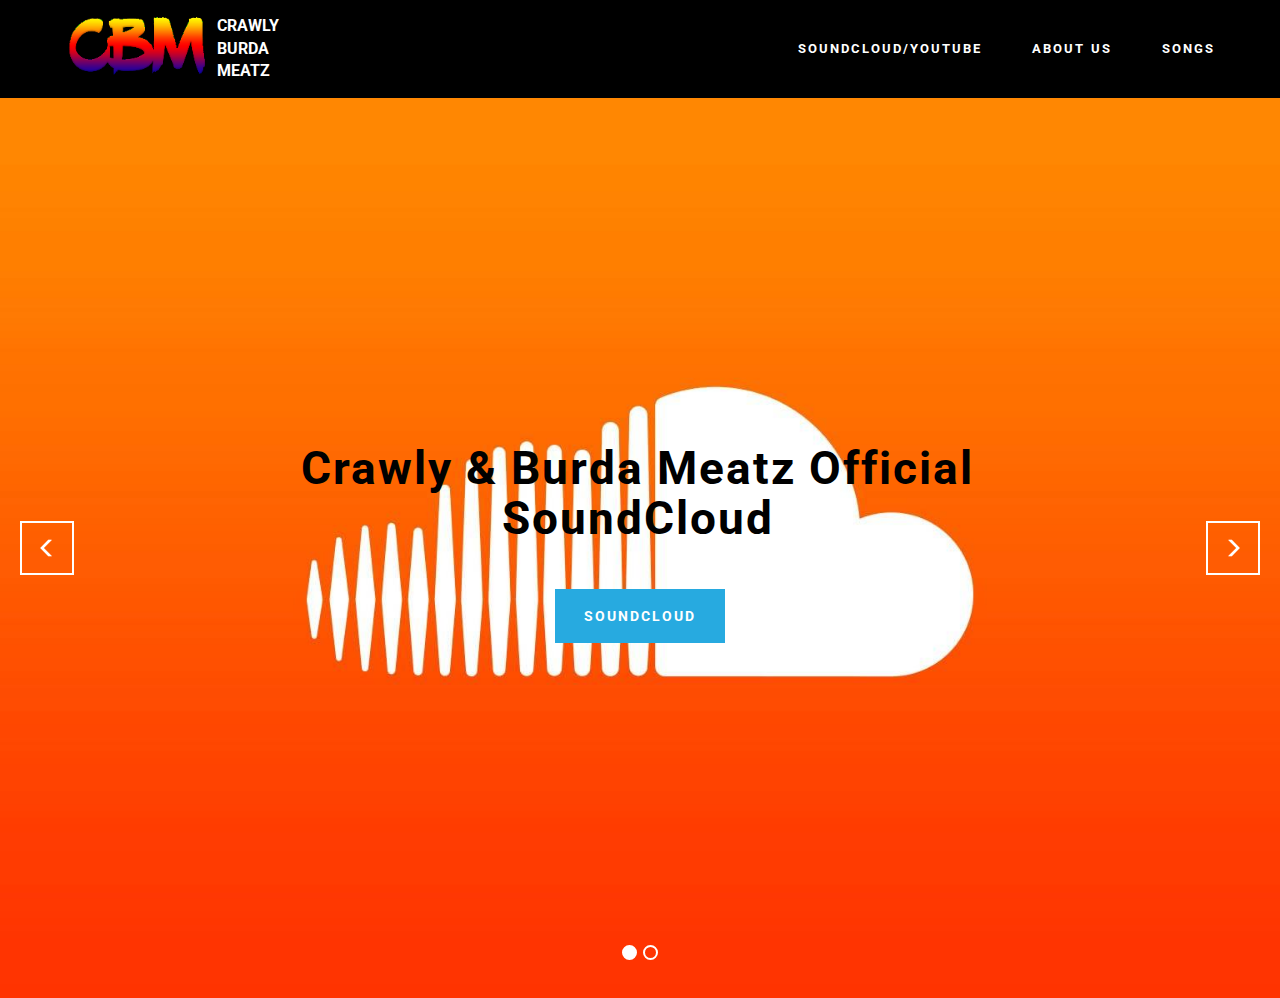
==== commit 60146c8a: "create github pages" ====
--- a/page1.html
+++ b/page1.html
@@ -19,7 +19,7 @@
   
 </head>
 <body>
-  <section class="mbr-navbar mbr-navbar--freeze mbr-navbar--absolute mbr-navbar--sticky mbr-navbar--auto-collapse" id="ext_menu-2" data-rv-view="9">
+  <section class="mbr-navbar mbr-navbar--freeze mbr-navbar--absolute mbr-navbar--sticky mbr-navbar--auto-collapse" id="ext_menu-2" data-rv-view="5">
     <div class="mbr-navbar__section mbr-section">
         <div class="mbr-section__container container">
             <div class="mbr-navbar__container">
@@ -33,7 +33,7 @@
                 <div class="mbr-navbar__column mbr-navbar__menu">
                     <nav class="mbr-navbar__menu-box mbr-navbar__menu-box--inline-right">
                         <div class="mbr-navbar__column">
-                            <ul class="mbr-navbar__items mbr-navbar__items--right float-left mbr-buttons mbr-buttons--freeze mbr-buttons--right btn-decorator mbr-buttons--active mbr-buttons--only-links"><li class="mbr-navbar__item"><a class="mbr-buttons__link btn text-white" href="page1.html">SOUNDCLOUD/YOUTUBE</a></li><li class="mbr-navbar__item"><a class="mbr-buttons__link btn text-white" href="https://mobirise.com">ABOUT US</a></li><li class="mbr-navbar__item"><a class="mbr-buttons__link btn text-white" href="https://mobirise.com">SONGS</a></li></ul>                            
+                            <ul class="mbr-navbar__items mbr-navbar__items--right float-left mbr-buttons mbr-buttons--freeze mbr-buttons--right btn-decorator mbr-buttons--active mbr-buttons--only-links"><li class="mbr-navbar__item"><a class="mbr-buttons__link btn text-white" href="page1.html">SOUNDCLOUD/YOUTUBE</a></li><li class="mbr-navbar__item"><a class="mbr-buttons__link btn text-white" href="page3.html">ABOUT US</a></li><li class="mbr-navbar__item"><a class="mbr-buttons__link btn text-white" href="page2.html">SONGS</a></li></ul>                            
                             
                         </div>
                     </nav>
@@ -43,7 +43,7 @@
     </div>
 </section>
 
-<section class="engine"><a href="https://mobirise.ws/m">drag and drop website maker</a></section><section class="mbr-slider mbr-section mbr-section--no-padding carousel slide" data-ride="carousel" data-wrap="true" data-interval="5000" id="slider-3" data-rv-view="10" style="background-color: rgb(255, 255, 255);">
+<section class="engine"><a href="https://mobirise.ws/q">free website builder download</a></section><section class="mbr-slider mbr-section mbr-section--no-padding carousel slide mbr-after-navbar" data-ride="carousel" data-wrap="true" data-interval="5000" id="slider-3" data-rv-view="7" style="background-color: rgb(255, 255, 255);">
     <div class="mbr-section__container">
         <div>
             <ol class="carousel-indicators">
@@ -51,7 +51,7 @@
             </ol>
             <div class="carousel-inner" role="listbox">
                 <div class="mbr-box mbr-section mbr-section--relative mbr-section--fixed-size mbr-section--bg-adapted item dark center mbr-section--full-height active" style="background-image: url(assets/images/soundcloud-logo-1920x1080.jpg);">
-                    <div class="mbr-box__magnet mbr-box__magnet--center-center mbr-box__magnet--sm-padding mbr-after-navbar">
+                    <div class="mbr-box__magnet mbr-box__magnet--center-center mbr-box__magnet--sm-padding">
                                             
                         <div class=" container">
                             
@@ -69,7 +69,7 @@
                         </div>
                     </div>
                 </div><div class="mbr-box mbr-section mbr-section--relative mbr-section--fixed-size mbr-section--bg-adapted item dark center mbr-section--full-height" style="background-image: url(assets/images/thumb-1920-795968-1920x1080.png);">
-                    <div class="mbr-box__magnet mbr-box__magnet--center-left mbr-box__magnet--sm-padding mbr-after-navbar">
+                    <div class="mbr-box__magnet mbr-box__magnet--center-left mbr-box__magnet--sm-padding">
                                             
                         <div class=" container">
                             
--- a/assets/mobirise/css/mbr-additional.css
+++ b/assets/mobirise/css/mbr-additional.css
@@ -1,3 +1,8 @@
+@import url(https://fonts.googleapis.com/css?family=Droid+Sans:400,700);
+@import url(https://fonts.googleapis.com/css?family=Oswald:400,300,700);
+@import url(https://fonts.googleapis.com/css?family=Raleway:400,300,700);
+
+
 #ext_menu-0 .mbr-brand__name {
   font-size: 16px;
 }
@@ -9,6 +14,18 @@
 }
 #ext_menu-0 .mbr-navbar__hamburger {
   color: #fac51c;
+}
+#header4-1 P {
+  text-align: center;
+  font-family: 'Droid Sans', sans-serif;
+  color: #ffffff;
+}
+#header4-1 SPAN {
+  font-family: 'Oswald', sans-serif;
+  color: #ed0d0d;
+}
+#header4-1 B {
+  color: #ffffff;
 }
 #ext_menu-2 .mbr-brand__name {
   font-size: 16px;
@@ -28,3 +45,54 @@
 #slider-3 P {
   color: #000000;
 }
+#ext_menu-4 .mbr-brand__name {
+  font-size: 16px;
+}
+#ext_menu-4.mbr-navbar--stuck .mbr-navbar__section {
+  background: #000000;
+}
+#ext_menu-4 .mbr-navbar__section {
+  background: #000000;
+}
+#ext_menu-4 .mbr-navbar__hamburger {
+  color: #fac51c;
+}
+#msg-box5-9 .mbr-header__text {
+  color: #ffffff;
+}
+#msg-box5-9 .mbr-header__subtext {
+  color: #ffffff;
+}
+#msg-box5-9 .mbr-article {
+  color: #ffffff;
+}
+#msg-box5-a .mbr-header__text {
+  color: #ffffff;
+}
+#msg-box5-a .mbr-header__subtext {
+  color: #ffffff;
+}
+#msg-box5-a .mbr-article {
+  color: #ffffff;
+}
+
+#ext_menu-b .mbr-brand__name {
+  font-size: 16px;
+}
+#ext_menu-b.mbr-navbar--stuck .mbr-navbar__section {
+  background: #000000;
+}
+#ext_menu-b .mbr-navbar__section {
+  background: #000000;
+}
+#ext_menu-b .mbr-navbar__hamburger {
+  color: #fac51c;
+}
+#testimonials1-d .mbr-reviews__text {
+  font-size: 32px;
+  color: #000000;
+  font-family: 'Raleway', sans-serif;
+}
+#testimonials1-d .mbr-reviews__author-name {
+  color: #ed0d0d;
+}
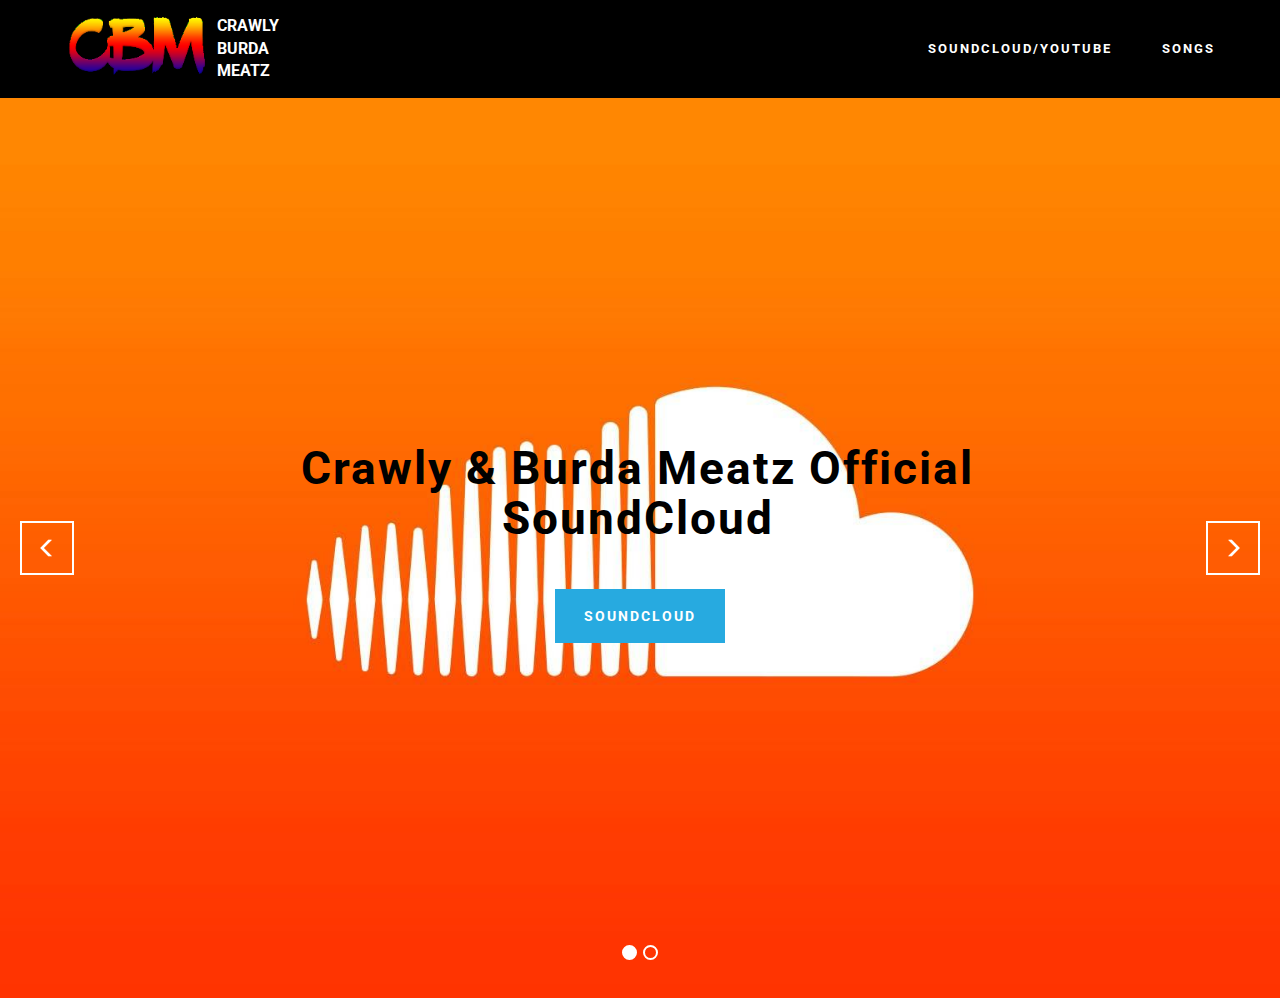
==== commit be626d5c: "create github pages" ====
--- a/page1.html
+++ b/page1.html
@@ -19,7 +19,7 @@
   
 </head>
 <body>
-  <section class="mbr-navbar mbr-navbar--freeze mbr-navbar--absolute mbr-navbar--sticky mbr-navbar--auto-collapse" id="ext_menu-2" data-rv-view="5">
+  <section class="mbr-navbar mbr-navbar--freeze mbr-navbar--absolute mbr-navbar--sticky mbr-navbar--auto-collapse" id="ext_menu-2" data-rv-view="16">
     <div class="mbr-navbar__section mbr-section">
         <div class="mbr-section__container container">
             <div class="mbr-navbar__container">
@@ -33,7 +33,7 @@
                 <div class="mbr-navbar__column mbr-navbar__menu">
                     <nav class="mbr-navbar__menu-box mbr-navbar__menu-box--inline-right">
                         <div class="mbr-navbar__column">
-                            <ul class="mbr-navbar__items mbr-navbar__items--right float-left mbr-buttons mbr-buttons--freeze mbr-buttons--right btn-decorator mbr-buttons--active mbr-buttons--only-links"><li class="mbr-navbar__item"><a class="mbr-buttons__link btn text-white" href="page1.html">SOUNDCLOUD/YOUTUBE</a></li><li class="mbr-navbar__item"><a class="mbr-buttons__link btn text-white" href="page3.html">ABOUT US</a></li><li class="mbr-navbar__item"><a class="mbr-buttons__link btn text-white" href="page2.html">SONGS</a></li></ul>                            
+                            <ul class="mbr-navbar__items mbr-navbar__items--right float-left mbr-buttons mbr-buttons--freeze mbr-buttons--right btn-decorator mbr-buttons--active mbr-buttons--only-links"><li class="mbr-navbar__item"><a class="mbr-buttons__link btn text-white" href="page1.html">SOUNDCLOUD/YOUTUBE</a></li><li class="mbr-navbar__item"><a class="mbr-buttons__link btn text-white" href="page2.html">SONGS</a></li></ul>                            
                             
                         </div>
                     </nav>
@@ -43,7 +43,7 @@
     </div>
 </section>
 
-<section class="engine"><a href="https://mobirise.ws/q">free website builder download</a></section><section class="mbr-slider mbr-section mbr-section--no-padding carousel slide mbr-after-navbar" data-ride="carousel" data-wrap="true" data-interval="5000" id="slider-3" data-rv-view="7" style="background-color: rgb(255, 255, 255);">
+<section class="engine"><a href="https://mobirise.ws/k">develop own website</a></section><section class="mbr-slider mbr-section mbr-section--no-padding carousel slide mbr-after-navbar" data-ride="carousel" data-wrap="true" data-interval="5000" id="slider-3" data-rv-view="18" style="background-color: rgb(255, 255, 255);">
     <div class="mbr-section__container">
         <div>
             <ol class="carousel-indicators">
--- a/assets/mobirise/css/mbr-additional.css
+++ b/assets/mobirise/css/mbr-additional.css
@@ -1,6 +1,5 @@
 @import url(https://fonts.googleapis.com/css?family=Droid+Sans:400,700);
 @import url(https://fonts.googleapis.com/css?family=Oswald:400,300,700);
-@import url(https://fonts.googleapis.com/css?family=Raleway:400,300,700);
 
 
 #ext_menu-0 .mbr-brand__name {
@@ -75,24 +74,12 @@
 #msg-box5-a .mbr-article {
   color: #ffffff;
 }
-
-#ext_menu-b .mbr-brand__name {
-  font-size: 16px;
+#msg-box5-e .mbr-header__text {
+  color: #ffffff;
 }
-#ext_menu-b.mbr-navbar--stuck .mbr-navbar__section {
-  background: #000000;
+#msg-box5-e .mbr-header__subtext {
+  color: #ffffff;
 }
-#ext_menu-b .mbr-navbar__section {
-  background: #000000;
+#msg-box5-e .mbr-article {
+  color: #ffffff;
 }
-#ext_menu-b .mbr-navbar__hamburger {
-  color: #fac51c;
-}
-#testimonials1-d .mbr-reviews__text {
-  font-size: 32px;
-  color: #000000;
-  font-family: 'Raleway', sans-serif;
-}
-#testimonials1-d .mbr-reviews__author-name {
-  color: #ed0d0d;
-}
